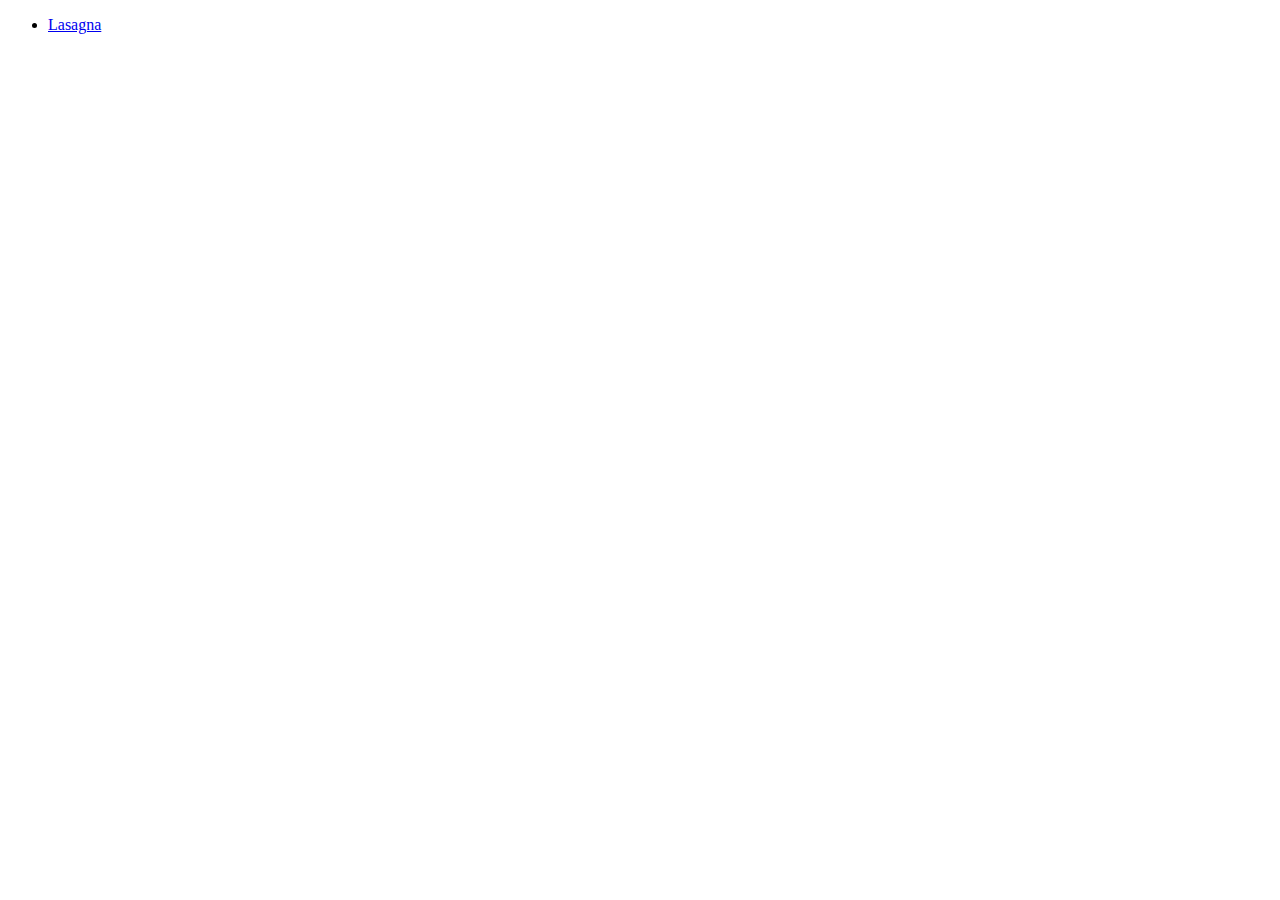
==== index.html @ 62849f5c "Setup boilerplate and index page" ====
<!DOCTYPE html>
<html lang="en">
    <header>
        <meta charset="utf-8">
        <title>Odin Recipes</title>
    </header>
    <body>
        <ul>
            <li><a href="./recipes/lasagna.html">Lasagna</a></li>
        </ul>
    </body>
</html>
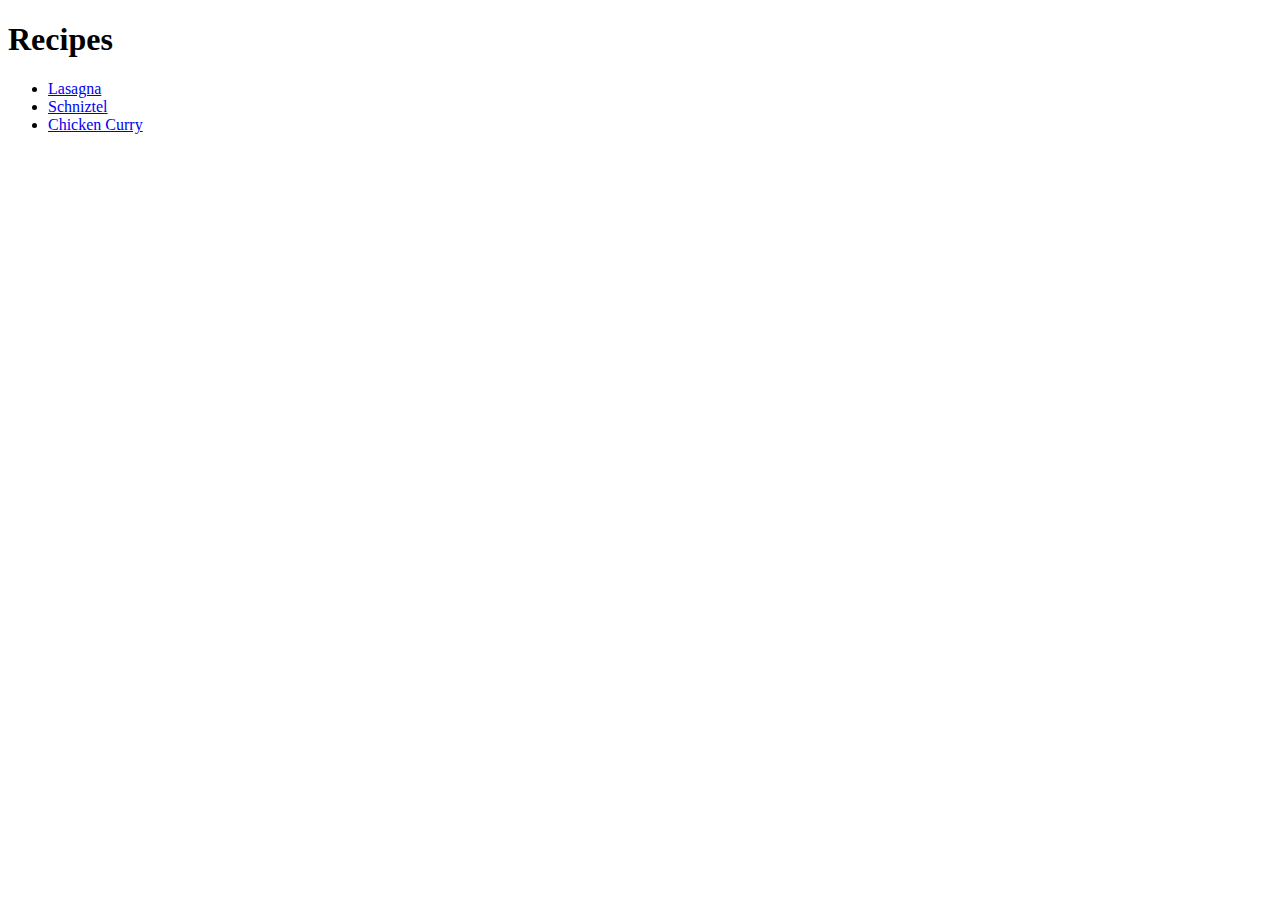
==== commit 3acf3feb: "Update index with title and new recipes" ====
--- a/index.html
+++ b/index.html
@@ -5,8 +5,11 @@
         <title>Odin Recipes</title>
     </header>
     <body>
+        <h1>Recipes</h1>
         <ul>
             <li><a href="./recipes/lasagna.html">Lasagna</a></li>
+            <li><a href="./recipes/schnitzel.html">Schniztel</a></li>
+            <li><a href="./recipes/chickencurry.html">Chicken Curry</a></li>
         </ul>
     </body>
 </html>